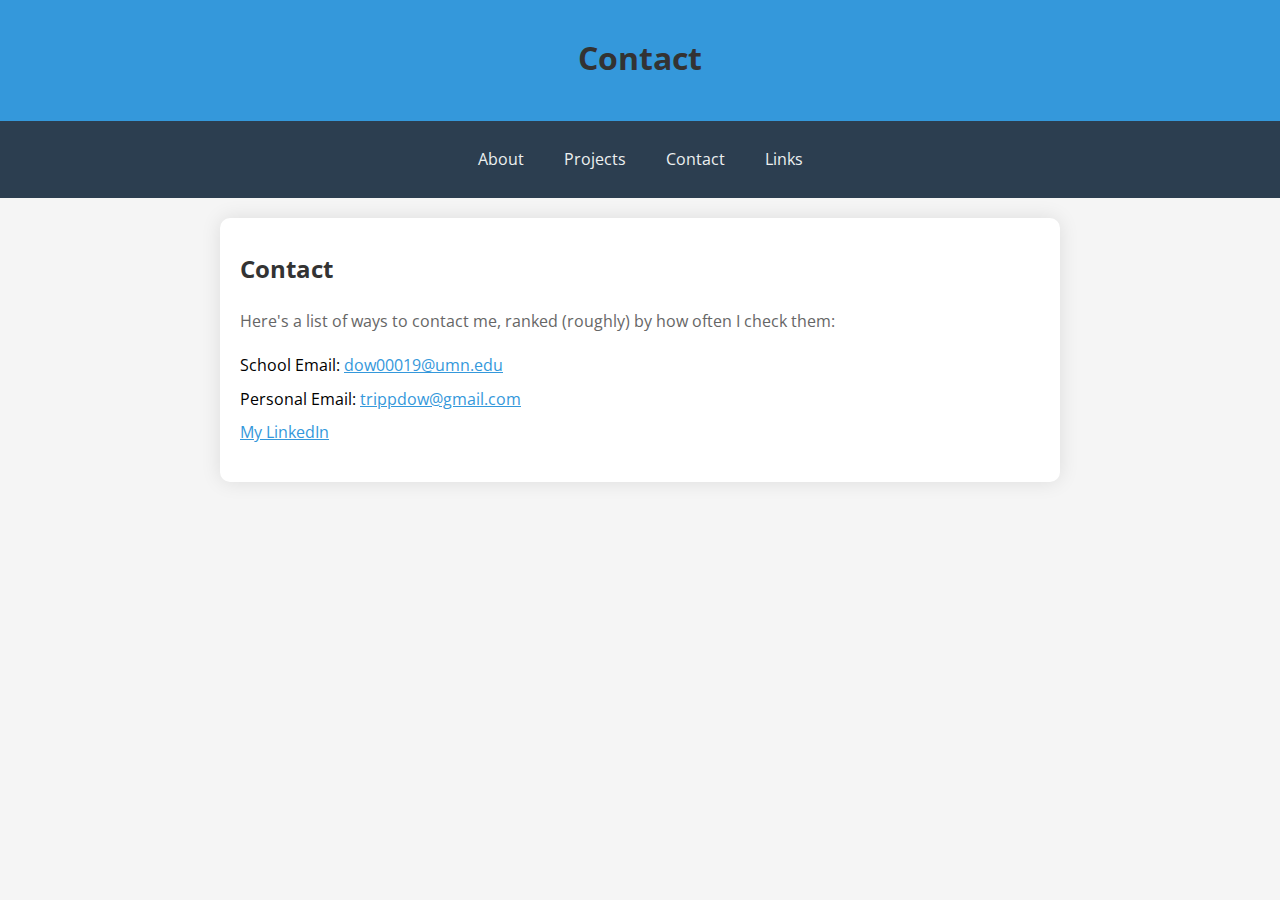
==== contact.html @ 2a2b1fb4 "Add new files" ====
<!DOCTYPE html>
<html lang="en">
<head>
    <meta charset="UTF-8">
    <meta name="viewport" content="width=device-width, initial-scale=1.0">
    <title>Contact</title>
    <link rel="stylesheet" href="https://fonts.googleapis.com/css?family=Open+Sans:400,700&display=swap">

    <style>
        body {
            font-family: 'Open Sans', sans-serif;
            line-height: 1.6;
            margin: 0;
            padding: 0;
            background-color: #f5f5f5;
        }
        header {
            background-color: #3498db; /* Updated color */
            color: #fff;
            text-align: center;
            padding: 1em 0;
        }
        nav {
            background-color: #2c3e50; /* Updated color */
            display: flex;
            justify-content: center;
            padding: 1em 0;
        }
        nav a {
            text-decoration: none;
            padding: 10px;
            color: #ecf0f1;
            margin: 0 10px;
            transition: color 0.3s;
        }
        nav a:hover {
            color: #3498db;
        }
        .container {
            max-width: 800px;
            margin: 20px auto; /* Added margin for better spacing */
            padding: 20px;
            background-color: #fff;
            box-shadow: 0px 0px 20px rgba(0, 0, 0, 0.1); /* Increased box-shadow for depth */
            border-radius: 10px;
        }
        h1, h2, h3 {
            color: #333; /* Updated color */
            margin-top: 0.5em; /* Adjusted top margin for headings */
        }
        p {
            color: #666;
            margin-bottom: 1.2em; /* Adjusted margin for better spacing */
        }
        a {
            color: #3498db; /* Updated link color */
            transition: color 0.3s;
        }
        a:hover {
            color: #2980b9; /* Darker hover color for links */
        }
        /* Style for the list */
        ul {
            list-style-type: none;
            padding: 0;
        }
        ul li {
            margin-bottom: 0.5em;
        }
    </style>
</head>
<body>
    <header>
        <h1>Contact</h1>
    </header>
    <nav>
        <a href="index.html">About</a> 
        <a href="projects.html">Projects</a> 
        <a href="contact.html">Contact</a> 
        <a href="links.html">Links</a>
    </nav>
      
    <div class="container">
        <h2>Contact</h2>
        <p>
            Here's a list of ways to contact me, ranked (roughly) by how often I check them:
        </p>
        <ul>
            <li>School Email: <a href="mailto:dow00019@umn.edu">dow00019@umn.edu</a></li>
            <li>Personal Email: <a href="mailto:trippdow@gmail.com">trippdow@gmail.com</a></li>
            <li><a href="https://www.linkedin.com/in/tripp-dow-a32413237/">My LinkedIn</a></li>
        </ul>
    </div>
</body>
</html>
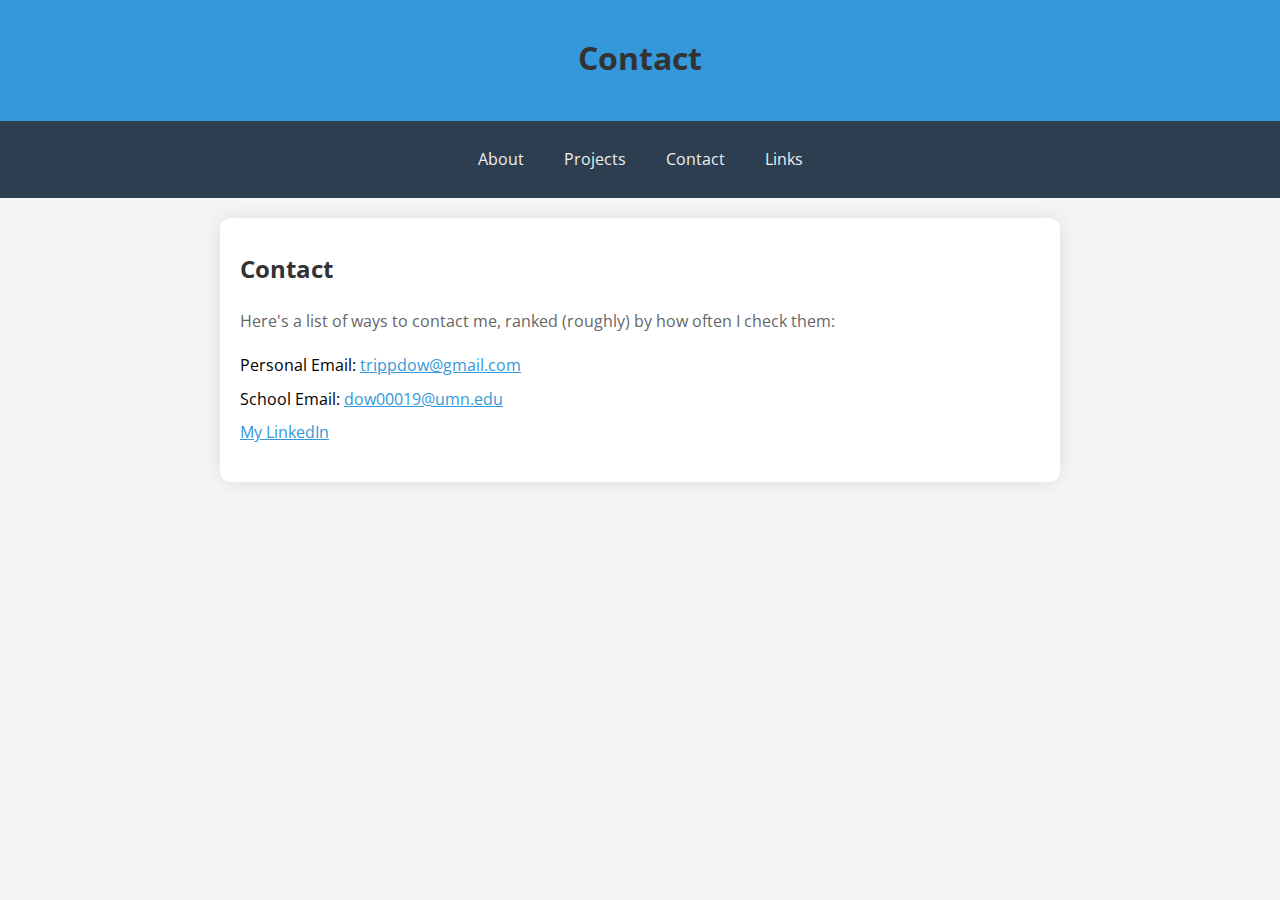
==== commit dff7b38d: "We must imagine Sisyphus happy" ====
--- a/contact.html
+++ b/contact.html
@@ -86,8 +86,8 @@
             Here's a list of ways to contact me, ranked (roughly) by how often I check them:
         </p>
         <ul>
+            <li>Personal Email: <a href="mailto:trippdow@gmail.com">trippdow@gmail.com</a></li>
             <li>School Email: <a href="mailto:dow00019@umn.edu">dow00019@umn.edu</a></li>
-            <li>Personal Email: <a href="mailto:trippdow@gmail.com">trippdow@gmail.com</a></li>
             <li><a href="https://www.linkedin.com/in/tripp-dow-a32413237/">My LinkedIn</a></li>
         </ul>
     </div>
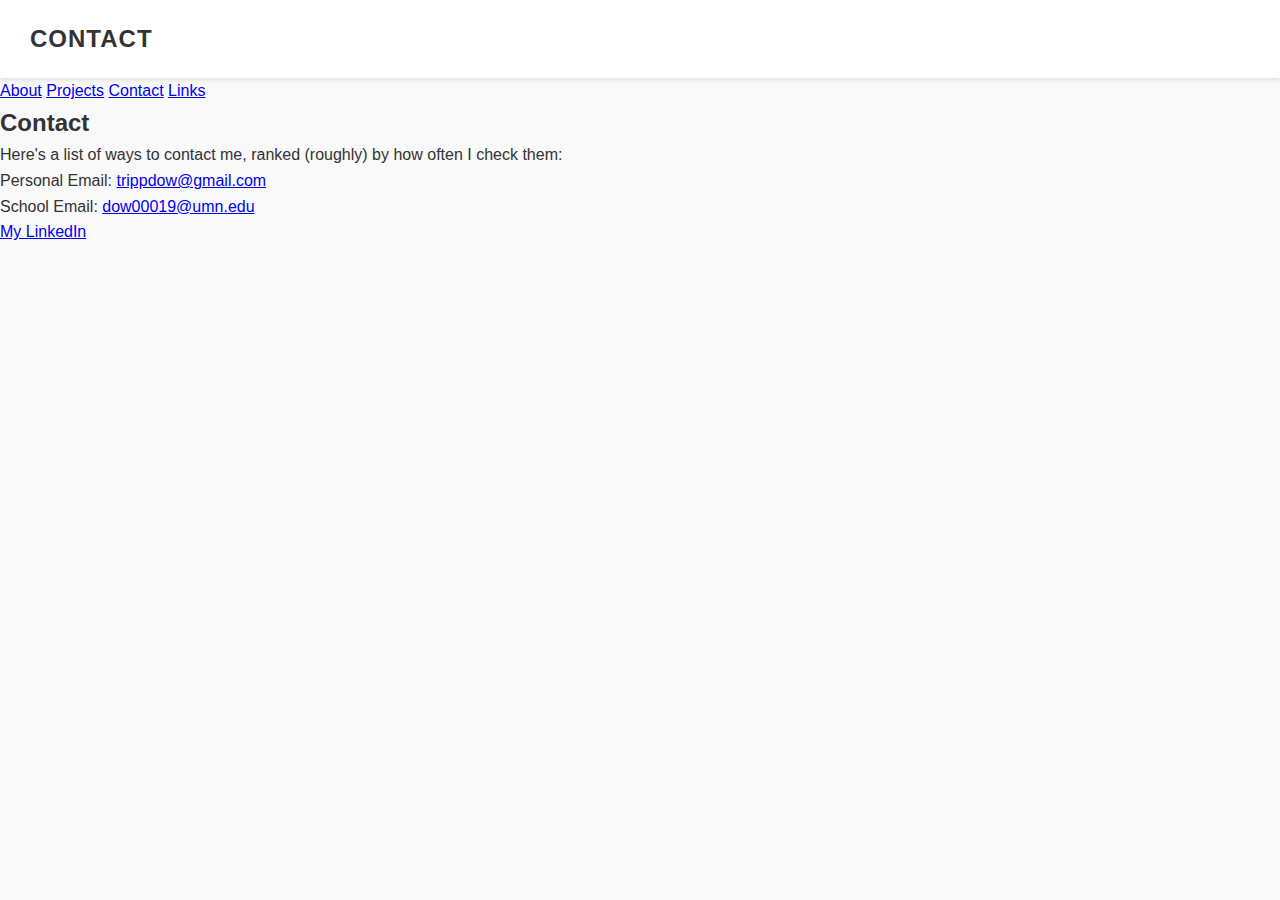
==== commit 129aaae4: "Added styling" ====
--- a/contact.html
+++ b/contact.html
@@ -4,70 +4,7 @@
     <meta charset="UTF-8">
     <meta name="viewport" content="width=device-width, initial-scale=1.0">
     <title>Contact</title>
-    <link rel="stylesheet" href="https://fonts.googleapis.com/css?family=Open+Sans:400,700&display=swap">
-
-    <style>
-        body {
-            font-family: 'Open Sans', sans-serif;
-            line-height: 1.6;
-            margin: 0;
-            padding: 0;
-            background-color: #f5f5f5;
-        }
-        header {
-            background-color: #3498db; /* Updated color */
-            color: #fff;
-            text-align: center;
-            padding: 1em 0;
-        }
-        nav {
-            background-color: #2c3e50; /* Updated color */
-            display: flex;
-            justify-content: center;
-            padding: 1em 0;
-        }
-        nav a {
-            text-decoration: none;
-            padding: 10px;
-            color: #ecf0f1;
-            margin: 0 10px;
-            transition: color 0.3s;
-        }
-        nav a:hover {
-            color: #3498db;
-        }
-        .container {
-            max-width: 800px;
-            margin: 20px auto; /* Added margin for better spacing */
-            padding: 20px;
-            background-color: #fff;
-            box-shadow: 0px 0px 20px rgba(0, 0, 0, 0.1); /* Increased box-shadow for depth */
-            border-radius: 10px;
-        }
-        h1, h2, h3 {
-            color: #333; /* Updated color */
-            margin-top: 0.5em; /* Adjusted top margin for headings */
-        }
-        p {
-            color: #666;
-            margin-bottom: 1.2em; /* Adjusted margin for better spacing */
-        }
-        a {
-            color: #3498db; /* Updated link color */
-            transition: color 0.3s;
-        }
-        a:hover {
-            color: #2980b9; /* Darker hover color for links */
-        }
-        /* Style for the list */
-        ul {
-            list-style-type: none;
-            padding: 0;
-        }
-        ul li {
-            margin-bottom: 0.5em;
-        }
-    </style>
+    <link rel="stylesheet" href="style.css">
 </head>
 <body>
     <header>
--- a/style.css
+++ b/style.css
@@ -0,0 +1,144 @@
+/* General Reset */
+* {
+    margin: 0;
+    padding: 0;
+    box-sizing: border-box;
+}
+
+body {
+    font-family: 'Helvetica Neue', Arial, sans-serif;
+    background-color: #f9f9f9;
+    color: #333;
+    line-height: 1.6;
+    font-size: 16px;
+    margin: 0;
+    padding: 0;
+}
+
+/* Header */
+header {
+    background-color: #ffffff;
+    padding: 20px 30px;
+    box-shadow: 0 2px 5px rgba(0, 0, 0, 0.1);
+    position: sticky;
+    top: 0;
+    z-index: 1000;
+}
+
+header h1 {
+    font-size: 24px;
+    font-weight: 600;
+    color: #333;
+    text-transform: uppercase;
+    letter-spacing: 1px;
+}
+
+header nav {
+    margin-top: 10px;
+}
+
+header nav a {
+    color: #555;
+    text-decoration: none;
+    margin-right: 20px;
+    font-size: 16px;
+    transition: color 0.3s;
+}
+
+header nav a:hover {
+    color: #007acc;
+}
+
+/* Main Content */
+main {
+    padding: 40px 20px;
+    max-width: 800px;
+    margin: auto;
+}
+
+main h2 {
+    font-size: 22px;
+    font-weight: 500;
+    color: #444;
+    margin-bottom: 20px;
+}
+
+main p {
+    margin-bottom: 20px;
+}
+
+/* Cards */
+.card {
+    background: #fff;
+    border-radius: 8px;
+    box-shadow: 0 4px 6px rgba(0, 0, 0, 0.1);
+    padding: 20px;
+    margin-bottom: 20px;
+}
+
+.card h3 {
+    font-size: 18px;
+    font-weight: 500;
+    margin-bottom: 10px;
+}
+
+.card p {
+    font-size: 14px;
+    color: #666;
+}
+
+/* Footer */
+footer {
+    text-align: center;
+    background-color: #ffffff;
+    padding: 10px 20px;
+    border-top: 1px solid #e0e0e0;
+    margin-top: 40px;
+}
+
+footer p {
+    font-size: 14px;
+    color: #888;
+}
+
+footer a {
+    color: #007acc;
+    text-decoration: none;
+    font-weight: 500;
+}
+
+footer a:hover {
+    text-decoration: underline;
+}
+
+/* Buttons */
+.button {
+    display: inline-block;
+    padding: 10px 20px;
+    background-color: #007acc;
+    color: #fff;
+    text-decoration: none;
+    border-radius: 4px;
+    font-size: 16px;
+    transition: background-color 0.3s;
+}
+
+.button:hover {
+    background-color: #005f99;
+}
+
+/* Responsive Design */
+@media (max-width: 768px) {
+    header nav a {
+        display: block;
+        margin-bottom: 10px;
+    }
+
+    main {
+        padding: 20px;
+    }
+
+    .card {
+        padding: 15px;
+    }
+}
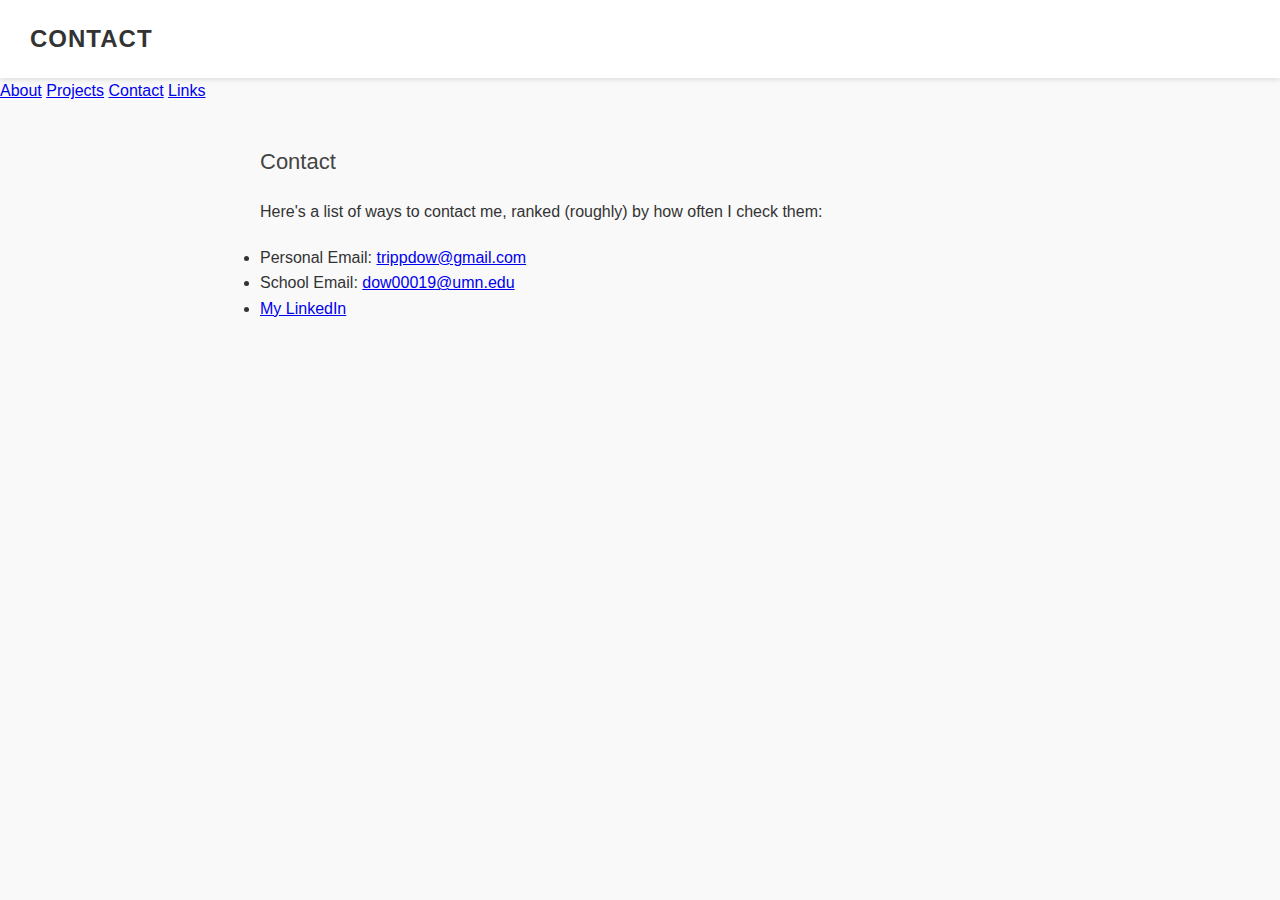
==== commit 4da972bf: "main fix" ====
--- a/contact.html
+++ b/contact.html
@@ -17,7 +17,7 @@
         <a href="links.html">Links</a>
     </nav>
       
-    <div class="container">
+    <main>
         <h2>Contact</h2>
         <p>
             Here's a list of ways to contact me, ranked (roughly) by how often I check them:
@@ -27,6 +27,6 @@
             <li>School Email: <a href="mailto:dow00019@umn.edu">dow00019@umn.edu</a></li>
             <li><a href="https://www.linkedin.com/in/tripp-dow-a32413237/">My LinkedIn</a></li>
         </ul>
-    </div>
+    </main>
 </body>
 </html>
--- a/style.css
+++ b/style.css
@@ -123,6 +123,23 @@
     transition: background-color 0.3s;
 }
 
+.container {
+    padding: 40px 20px;
+    max-width: 800px;
+    margin: auto;
+}
+
+.container h2 {
+    font-size: 22px;
+    font-weight: 500;
+    color: #444;
+    margin-bottom: 20px;
+}
+
+.container p {
+    margin-bottom: 20px;
+}
+
 .button:hover {
     background-color: #005f99;
 }
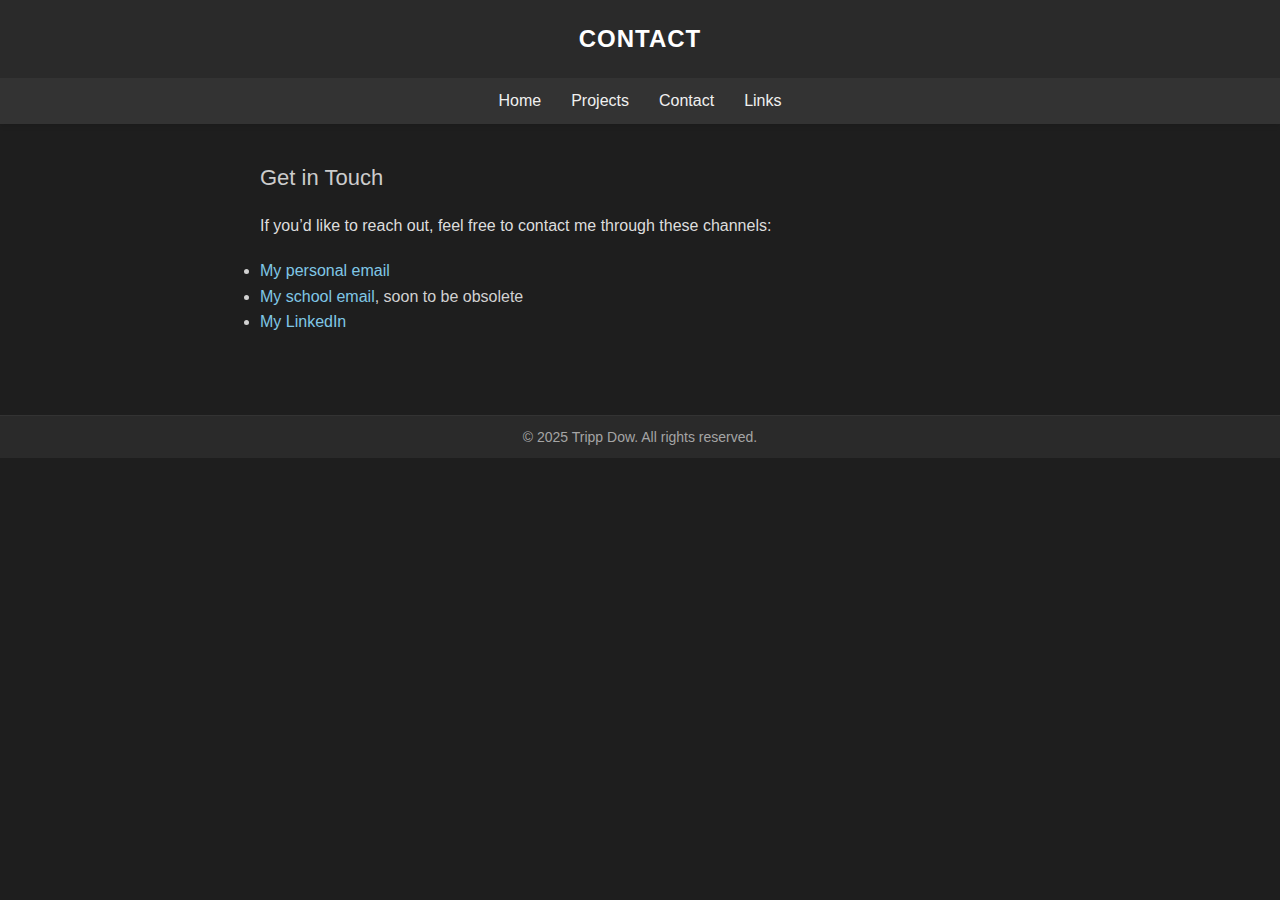
==== commit 29eb3bb9: "We still must imagine Sisyphus happy" ====
--- a/contact.html
+++ b/contact.html
@@ -4,29 +4,33 @@
     <meta charset="UTF-8">
     <meta name="viewport" content="width=device-width, initial-scale=1.0">
     <title>Contact</title>
-    <link rel="stylesheet" href="style.css">
+    <link rel="stylesheet" href="styles.css">
 </head>
-<body>
+<body class="dark-mode">
     <header>
         <h1>Contact</h1>
     </header>
     <nav>
-        <a href="index.html">About</a> 
-        <a href="projects.html">Projects</a> 
-        <a href="contact.html">Contact</a> 
-        <a href="links.html">Links</a>
+        <ul>
+            <li><a href="index.html">Home</a></li>
+            <li><a href="projects.html">Projects</a></li>
+            <li><a href="contact.html">Contact</a></li>
+            <li><a href="links.html">Links</a></li>
+        </ul>
     </nav>
-      
     <main>
-        <h2>Contact</h2>
-        <p>
-            Here's a list of ways to contact me, ranked (roughly) by how often I check them:
-        </p>
-        <ul>
-            <li>Personal Email: <a href="mailto:trippdow@gmail.com">trippdow@gmail.com</a></li>
-            <li>School Email: <a href="mailto:dow00019@umn.edu">dow00019@umn.edu</a></li>
-            <li><a href="https://www.linkedin.com/in/tripp-dow-a32413237/">My LinkedIn</a></li>
-        </ul>
+        <section>
+            <h2>Get in Touch</h2>
+            <p>If you’d like to reach out, feel free to contact me through these channels:</p>
+            <ul>
+                <li><a href="mailto:trippdow@gmail.com">My personal email</a></li>
+                <li><a href="mailto:dow00019@umn.edu">My school email</a>, soon to be obsolete</li>
+                <li><a href="https://www.linkedin.com/in/tripp-dow-a32413237/" target="_blank">My LinkedIn</a></li>
+            </ul>
+        </section>
     </main>
+    <footer>
+        <p>&copy; 2025 Tripp Dow. All rights reserved.</p>
+    </footer>
 </body>
 </html>
--- a/styles.css
+++ b/styles.css
@@ -0,0 +1,271 @@
+/* General Reset */
+* {
+    margin: 0;
+    padding: 0;
+    box-sizing: border-box;
+}
+
+body {
+    font-family: 'Helvetica Neue', Arial, sans-serif;
+    background-color: #f9f9f9;
+    color: #333;
+    line-height: 1.6;
+    font-size: 16px;
+    margin: 0;
+    padding: 0;
+}
+
+/* Header */
+header {
+    background-color: #007acc;
+    padding: 20px 30px;
+    color: #fff;
+    position: sticky;
+    top: 0;
+    z-index: 1000;
+    text-align: center;
+}
+
+header h1 {
+    font-size: 24px;
+    font-weight: 600;
+    text-transform: uppercase;
+    letter-spacing: 1px;
+    margin: 0;
+}
+
+/* Navigation */
+nav {
+    background-color: #005f99;
+    display: flex;
+    justify-content: center;
+    padding: 10px 0;
+    box-shadow: 0 2px 5px rgba(0, 0, 0, 0.1);
+}
+
+nav ul {
+    list-style: none;
+    display: flex;
+    margin: 0;
+    padding: 0;
+}
+
+nav ul li {
+    margin: 0 15px;
+}
+
+nav ul li a {
+    color: #f0f0f0;
+    text-decoration: none;
+    font-size: 16px;
+    font-weight: 500;
+    transition: color 0.3s;
+}
+
+nav ul li a:hover {
+    color: #d1d1d1;
+}
+
+nav ul li a:focus {
+    outline: 2px solid #d1d1d1;
+    outline-offset: 2px;
+}
+
+/* Main Content */
+main {
+    padding: 40px 20px;
+    max-width: 800px;
+    margin: auto;
+}
+
+main h2 {
+    font-size: 22px;
+    font-weight: 500;
+    color: #ccc;
+    margin-bottom: 20px;
+    line-height: 1.3;
+}
+
+main p {
+    margin-bottom: 20px;
+    color: #ddd;
+}
+
+main a {
+    color: #80c7e6;
+    text-decoration: none;
+    font-weight: 500;
+    transition: color 0.3s;
+}
+
+main a:hover {
+    color: #a1e0f9;
+}
+
+main a:focus {
+    outline: 2px solid #a1e0f9;
+    outline-offset: 2px;
+}
+
+/* Cards */
+.card {
+    background: #2b2b2b;
+    border-radius: 8px;
+    box-shadow: 0 4px 6px rgba(0, 0, 0, 0.3);
+    padding: 20px;
+    margin-bottom: 20px;
+}
+
+.card h3 {
+    font-size: 18px;
+    font-weight: 500;
+    margin-bottom: 10px;
+    color: #e0e0e0;
+}
+
+.card p {
+    font-size: 14px;
+    color: #bdbdbd;
+}
+
+/* Footer */
+footer {
+    text-align: center;
+    background-color: #1e1e1e;
+    padding: 10px 20px;
+    border-top: 1px solid #333;
+    margin-top: 40px;
+}
+
+footer p {
+    font-size: 14px;
+    color: #a5a5a5;
+}
+
+footer a {
+    color: #80c7e6;
+    text-decoration: none;
+    font-weight: 500;
+    transition: color 0.3s;
+}
+
+footer a:hover {
+    color: #a1e0f9;
+}
+
+/* Buttons */
+.button {
+    display: inline-block;
+    padding: 10px 20px;
+    background-color: #3578e5;
+    color: #fff;
+    text-decoration: none;
+    border-radius: 4px;
+    font-size: 16px;
+    transition: background-color 0.3s;
+}
+
+.button:hover {
+    background-color: #285db0;
+}
+
+.button:focus {
+    outline: 2px solid #8cb8ff;
+    outline-offset: 2px;
+}
+
+/* Highlight */
+.highlight {
+    background-color: #3a3a3a;
+    border-left: 4px solid #8cb8ff;
+    padding: 10px 15px;
+    margin-bottom: 20px;
+}
+
+/* Responsive Design */
+@media (max-width: 768px) {
+    header h1 {
+        font-size: 20px;
+    }
+
+    nav ul {
+        flex-direction: column;
+        align-items: center;
+    }
+
+    nav ul li {
+        margin-bottom: 10px;
+    }
+
+    main {
+        padding: 20px;
+    }
+
+    .card {
+        padding: 15px;
+    }
+}
+
+/* Grid Layout */
+.grid {
+    display: grid;
+    grid-template-columns: repeat(auto-fit, minmax(250px, 1fr));
+    gap: 20px;
+}
+
+/* Timeline */
+.timeline {
+    border-left: 2px solid #8cb8ff;
+    margin: 20px 0;
+    padding-left: 20px;
+}
+
+.timeline-item {
+    position: relative;
+    margin-bottom: 20px;
+}
+
+.timeline-item::before {
+    content: '';
+    position: absolute;
+    left: -10px;
+    top: 0;
+    width: 10px;
+    height: 10px;
+    background-color: #8cb8ff;
+    border-radius: 50%;
+}
+
+/* Dark Mode */
+body.dark-mode {
+    background-color: #1e1e1e;
+    color: #d1d1d1;
+}
+
+body.dark-mode header {
+    background-color: #2a2a2a;
+}
+
+body.dark-mode nav {
+    background-color: #333;
+}
+
+body.dark-mode nav ul li a {
+    color: #f0f0f0;
+}
+
+body.dark-mode nav ul li a:hover {
+    color: #d1d1d1;
+}
+
+body.dark-mode main a {
+    color: #80c7e6;
+}
+
+body.dark-mode main a:hover {
+    color: #a1e0f9;
+}
+
+body.dark-mode footer {
+    background-color: #2a2a2a;
+}
